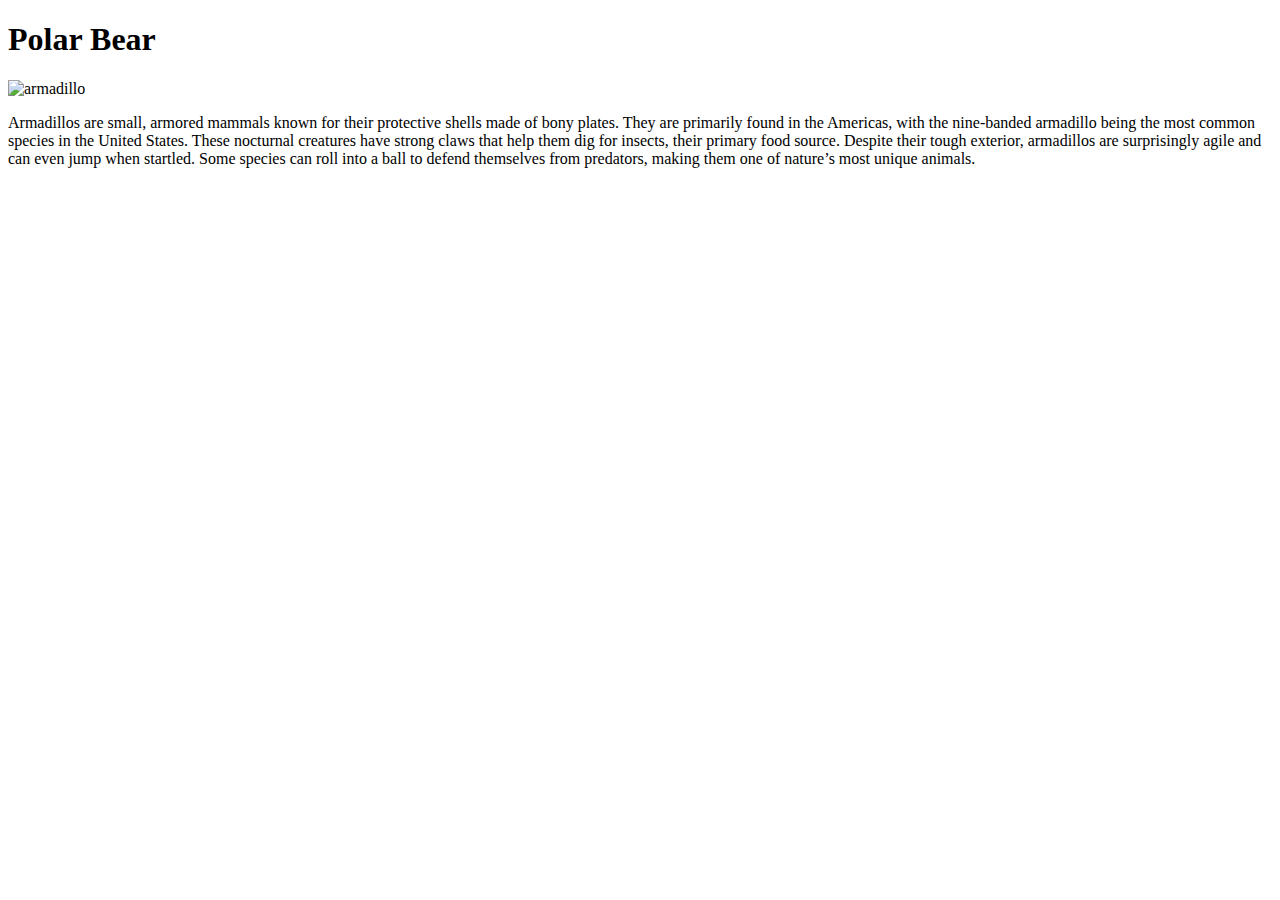
==== armadillo.html @ 54753fd9 "New Feature: Animal Armadillo" ====
<!DOCTYPE html>
<html>
  <head>
    <title>Shabnam's Zoo - Armadillo</title>
    <link rel="stylesheet" type="text/css" href="armadillo.css">
  </head>
  <body>
    <h1>Polar Bear</h1>
    <img src="img/armadillo.gif" alt="armadillo">
    <p>
        Armadillos are small, armored mammals known for their protective shells made of bony plates. 
        They are primarily found in the Americas, with the nine-banded armadillo being the most common 
        species in the United States. These nocturnal creatures have strong claws that help them dig 
        for insects, their primary food source. Despite their tough exterior, armadillos are surprisingly 
        agile and can even jump when startled. Some species can roll into a ball to defend themselves from 
        predators, making them one of nature’s most unique animals.
    </p>
  </body>
</html>
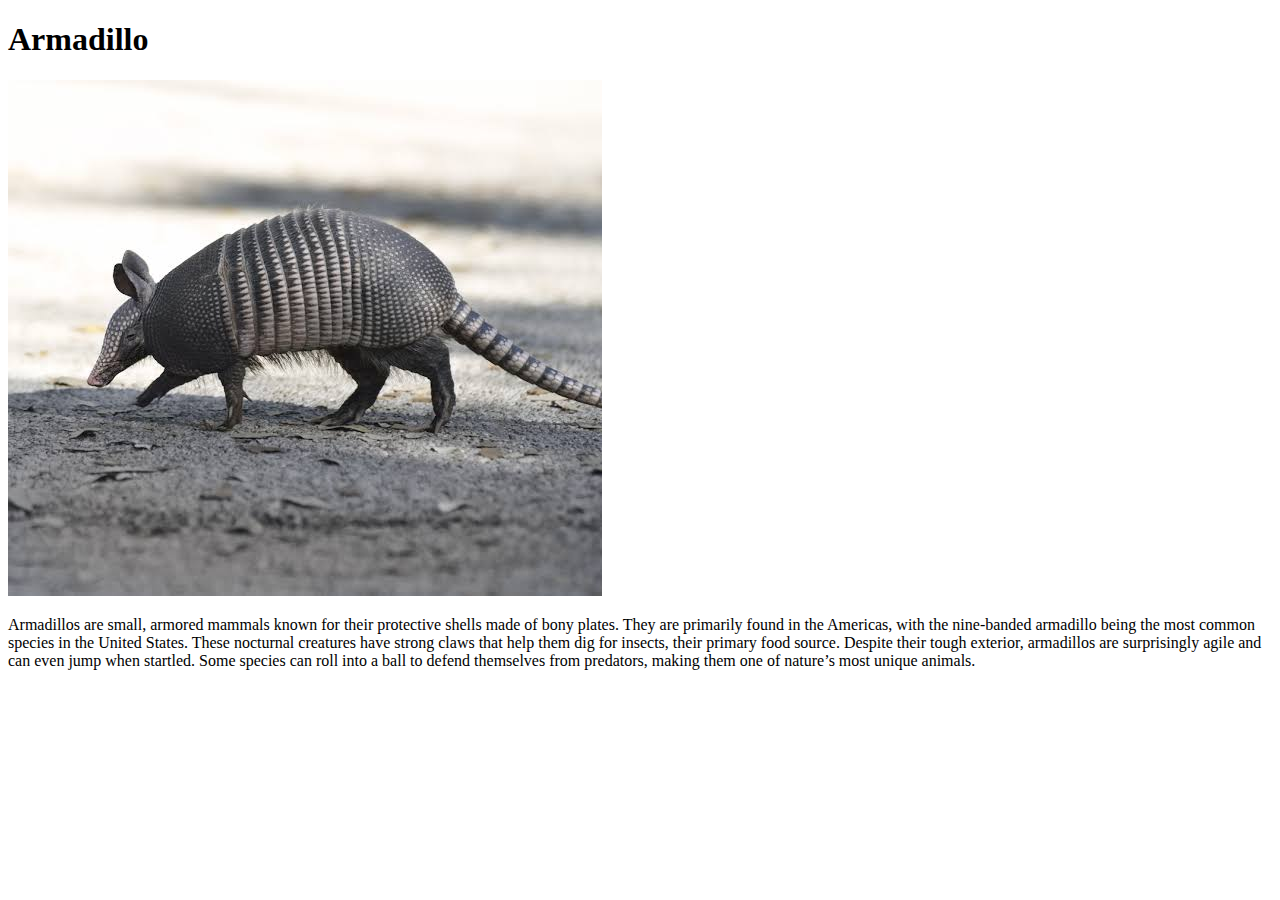
==== commit 07baa148: "Updates to html page for armadillo" ====
--- a/armadillo.html
+++ b/armadillo.html
@@ -5,7 +5,7 @@
     <link rel="stylesheet" type="text/css" href="armadillo.css">
   </head>
   <body>
-    <h1>Polar Bear</h1>
+    <h1>Armadillo</h1>
     <img src="img/armadillo.gif" alt="armadillo">
     <p>
         Armadillos are small, armored mammals known for their protective shells made of bony plates. 
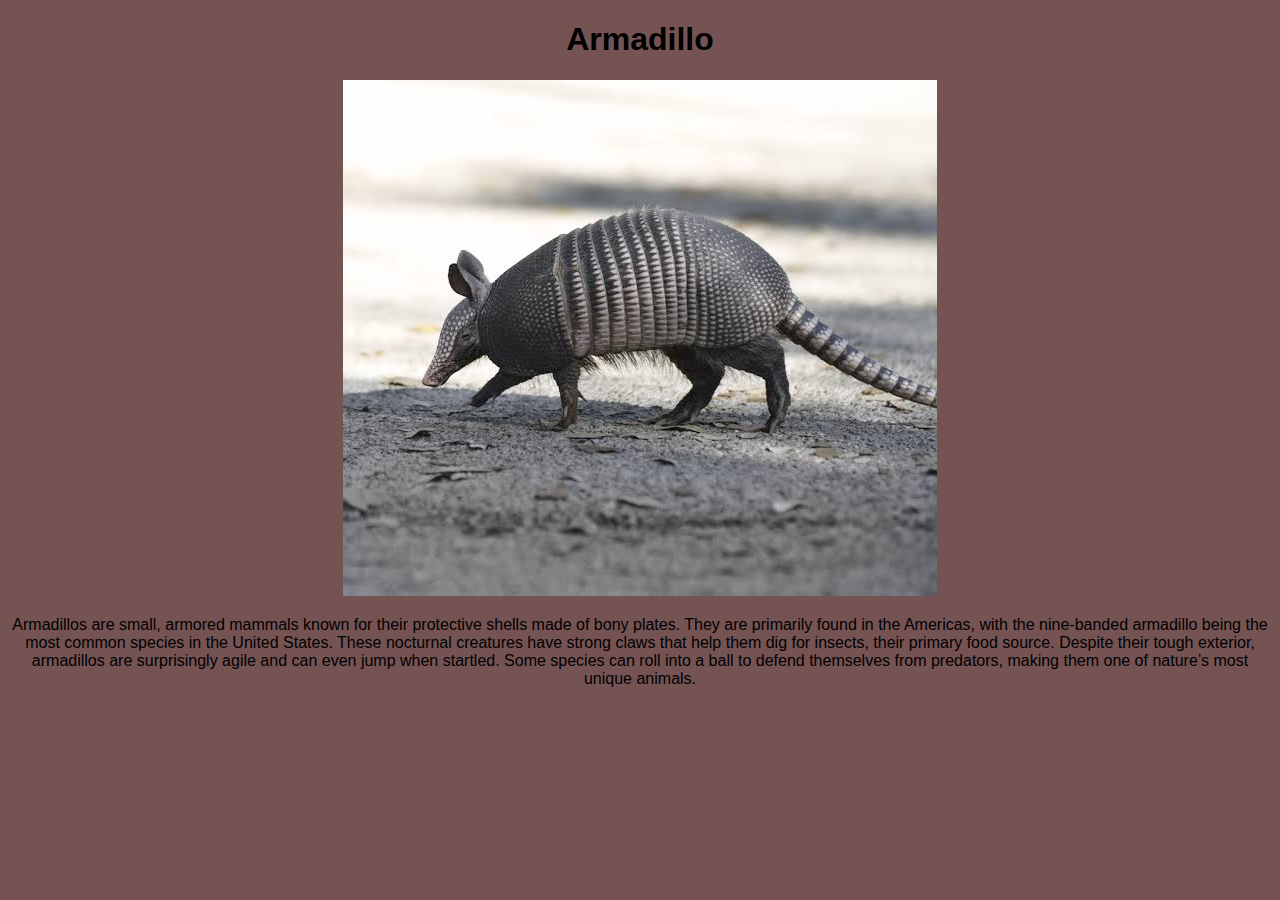
==== commit 6ebcd9fe: "Updated armadillo html" ====
--- a/armadillo.html
+++ b/armadillo.html
@@ -2,7 +2,7 @@
 <html>
   <head>
     <title>Shabnam's Zoo - Armadillo</title>
-    <link rel="stylesheet" type="text/css" href="armadillo.css">
+    <link rel="stylesheet" type="text/css" href="css/armadillo.css">
   </head>
   <body>
     <h1>Armadillo</h1>
--- a/css/armadillo.css
+++ b/css/armadillo.css
@@ -0,0 +1,5 @@
+body {
+    font-family: Gill Sans, sans-serif;
+    background-color: rgb(118, 83, 83);
+    text-align: center;
+  }